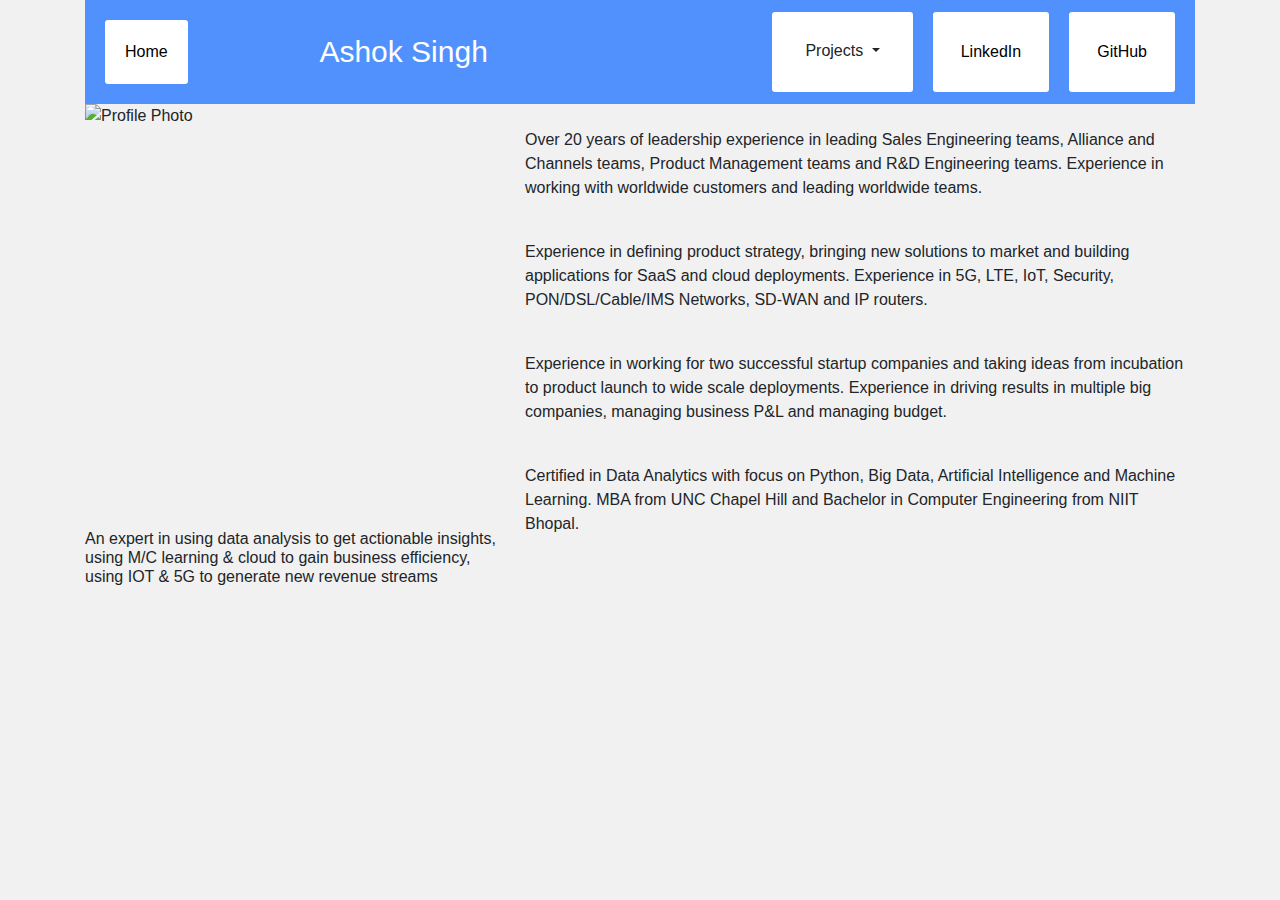
==== index.html @ 9dba1b0c "Add files via upload" ====
<!DOCTYPE html>
<html lang="en">

<head>
<meta charset="UTF-8">
<title> Ashok Profile Page </title>
<link rel="stylesheet" href="https://stackpath.bootstrapcdn.com/bootstrap/4.3.1/css/bootstrap.min.css" integrity="sha384-ggOyR0iXCbMQv3Xipma34MD+dH/1fQ784/j6cY/iJTQUOhcWr7x9JvoRxT2MZw1T" crossorigin="anonymous">

<script src="https://code.jquery.com/jquery-3.3.1.slim.min.js" integrity="sha384-q8i/X+965DzO0rT7abK41JStQIAqVgRVzpbzo5smXKp4YfRvH+8abtTE1Pi6jizo" crossorigin="anonymous"></script>
<script src="https://cdnjs.cloudflare.com/ajax/libs/popper.js/1.14.7/umd/popper.min.js" integrity="sha384-UO2eT0CpHqdSJQ6hJty5KVphtPhzWj9WO1clHTMGa3JDZwrnQq4sF86dIHNDz0W1" crossorigin="anonymous"></script>
<script src="https://stackpath.bootstrapcdn.com/bootstrap/4.3.1/js/bootstrap.min.js" integrity="sha384-JjSmVgyd0p3pXB1rRibZUAYoIIy6OrQ6VrjIEaFf/nJGzIxFDsf4x0xIM+B07jRM" crossorigin="anonymous"></script>

<link rel="stylesheet" href="styles.css">
</head>

<body>
    <main class="container">    
        <nav class="navbar navbar-expand-lg">
            <div class="collapse navbar-collapse" id="navbarSupportedContent">
                <li> <a class="navbar-link" href="https://ashok-k-singh.github.io">Home</a> </li>     
                <ul> <br> <h3 style="color:white;" > &nbsp &nbsp &nbsp &nbsp &nbsp Ashok Singh </h3> </ul>                               
                <ul class="navbar-nav ml-auto">
                    <li class="nav-item dropdown">
                        <button class="btn btn-default dropdown-toggle" type="button" id="dropdownMenu" 
                            data-toggle="dropdown" aria-haspopup="true" aria-expanded="false"> Projects
                        </button>
                        <div class="dropdown-menu" aria-labelledby="dropdownMenu">
                            <a class="dropdown-item" href="https://ashok-k-singh.github.io/Webhome">Climate</a>
                            <a class="dropdown-item" href="https://data-vis-proj2-el-chapo.herokuapp.com/">Opioid</a>
                            <a class="dropdown-item" href="https://ashok-singh-belly.herokuapp.com/">Biodiversity</a>
                        </div>
                    </li>

                    <li> <a class="nav-link" href="https://www.linkedin.com/in/ashok-singh-2020/" > LinkedIn </a> </li>      
                    <li> <a class="nav-link" href="https://github.com/ashok-k-singh/?tab=repositories" > GitHub </a> </li>  

                </ul>
            </div>
        </nav>   
        
        <section id="main-figure">
            <section id="figure">
                <h6 id="fig-name"> An expert in using data analysis to get actionable insights, <br>
                    using M/C learning & cloud to gain business efficiency,  <br> 
                    using IOT & 5G to generate new revenue streams </h6>                   
                <img id="fig-image" src="Images/ProfilePhoto1.jpg" alt="Profile Photo" class = "inline" />
            </section>
        
            <section id="resume">
                <br>
                <ul> Over 20 years of leadership experience in leading Sales Engineering teams, Alliance and 
                    Channels teams, Product Management teams and R&D Engineering teams. Experience in working 
                    with worldwide customers and leading worldwide teams.</ul> 
                <br>
                <ul> Experience in defining product strategy, bringing new solutions to market and building 
                applications for SaaS and cloud deployments. Experience in 5G, LTE, IoT, Security, 
                PON/DSL/Cable/IMS Networks, SD-WAN and IP routers.</ul>
                <br>
                <ul> Experience in working for two successful startup companies and taking ideas from incubation to 
                product launch to wide scale deployments. Experience in driving results in multiple big companies, 
                managing business P&L and managing budget. </ul>    
                <br>
                <ul> Certified in Data Analytics with focus on Python, Big Data, Artificial Intelligence and 
                    Machine Learning. MBA from UNC Chapel Hill and Bachelor in Computer Engineering from NIIT 
                    Bhopal. </ul>                   
            </section>
        </section>
    </main>    

</body>

</html>
---- styles.css ----
.box {
  height: 400px;
  padding: 20px;
  color: #fff;
  background: deepskyblue;
}

.margin-top-80 {
  margin-top: 80px;
}

/* Giving the body the specified background color, adding font sizes for the h1 and h3 elements we'll be using */
body {
  background: #f1f1f1;
}

h1 {
  font-size: 80px;
}

h3 {
  font-size: 30px;
}

/* Giving our navbar some padding and a background color */
.navbar {
  padding: 10px;
  background: #5191fd;
}

/* Making our navbar li's inline-block elements this makes it so we can have multiple on the same line. Floats could have been used too */
.navbar li {
  display: inline-block;
  padding: 20px;
  margin-right: 10px;
  margin-left: 10px;
  cursor: pointer;
  background: #fff;
  border-radius: 3px;
}

/* Getting rid of the default link styles here */
.navbar li a {
  color: #000;
  text-decoration: none;
}

/* Styling the header, giving it a height, a background color, and some top padding */
.header {
  height: 200px;
  padding-top: 20px;
  background: #cdcdcd;
}

/* Centering our h1 tag inside our header, giving it a little padding, removing its margin */
.header h1 {
  padding: 60px;
  margin: 0;
  color: #000;
  text-align: center;
}

.header h3 {
  margin-top: 30%;
  margin-left: 90%;
}

/* Giving the .post element margin on 3 sides */
.post {
  margin-top: 50px;
  margin-right: 100px;
  margin-left: 100px;
}


/* #nav-select {
  visibility: hidden;
} */

/* Selecting elements by class */
.container {
  width: 1280px;
  margin: 0 auto;
}

/* Selecting elements by ID */
#main-figure,
#fig-image {
  float: left;
}

#figure {
  position: relative;
}

#fig-name {
  position: absolute;
  top: 425px;
  left: 0px;
}

#main-figure {
  width: 100%;
}

#fig-image {
  width: 420px;
  height: 420px;
  margin-right: 20px;
}

/* Adding media queries to show the drop-down, and hide the navbar when the screen is smaller than 480 pixels */
@media (max-width: 480px) {
  .navbar li {
    padding: 10px;
  }

  .post {
    margin-right: 30px;
    margin-left: 30px;
  }

  .navbar ul {
    visibility: hidden;
  }

  #nav-select {
    visibility: visible;
  }
}
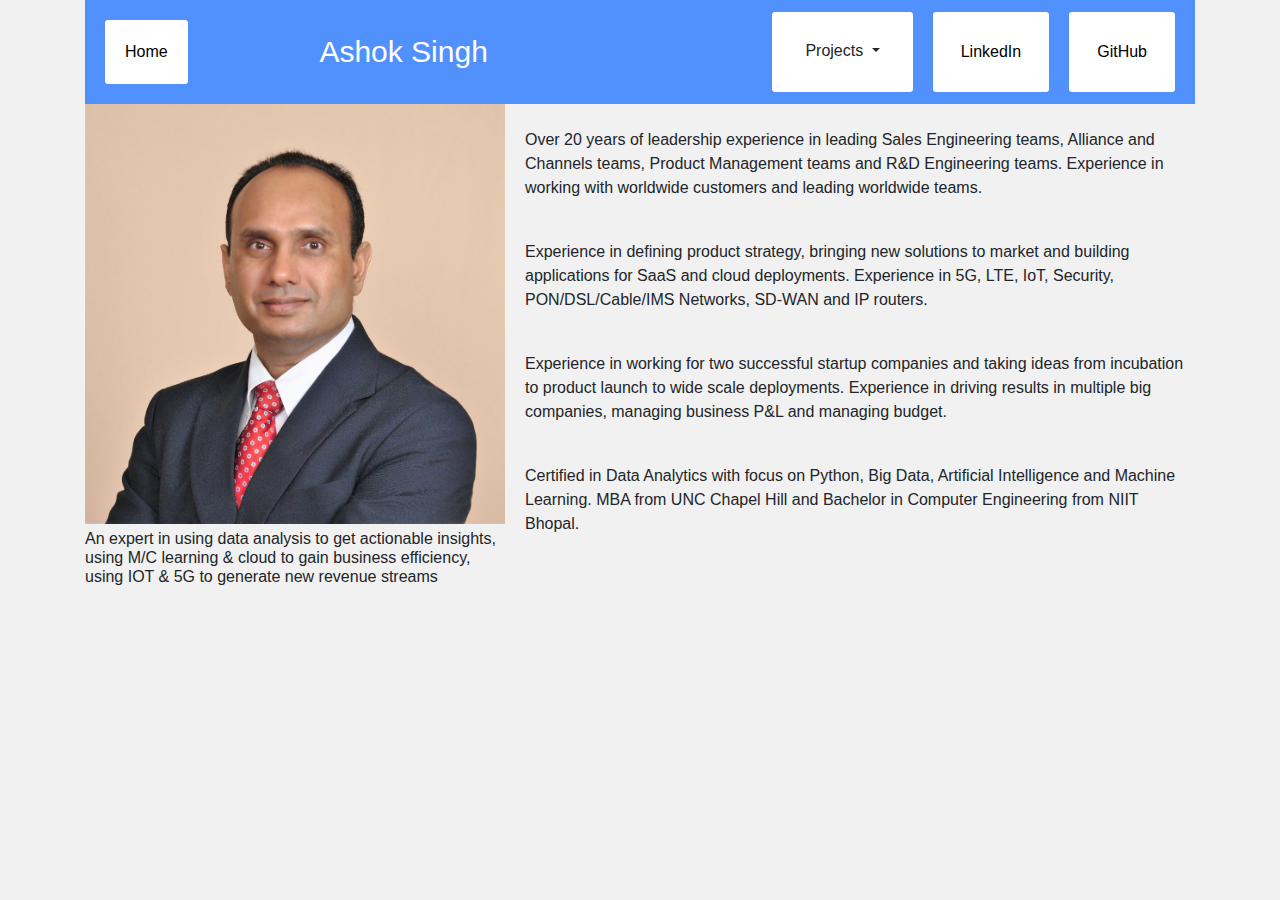
==== commit a56aa240: "Add files via upload" ====
--- a/index.html
+++ b/index.html
@@ -27,7 +27,7 @@
                         <div class="dropdown-menu" aria-labelledby="dropdownMenu">
                             <a class="dropdown-item" href="https://ashok-k-singh.github.io/Webhome">Climate</a>
                             <a class="dropdown-item" href="https://data-vis-proj2-el-chapo.herokuapp.com/">Opioid</a>
-                            <a class="dropdown-item" href="https://ashok-singh-belly.herokuapp.com/">Biodiversity</a>
+                            <!-- <a class="dropdown-item" href="https://ashok-singh-belly.herokuapp.com/">Biodiversity</a> -->
                         </div>
                     </li>
 
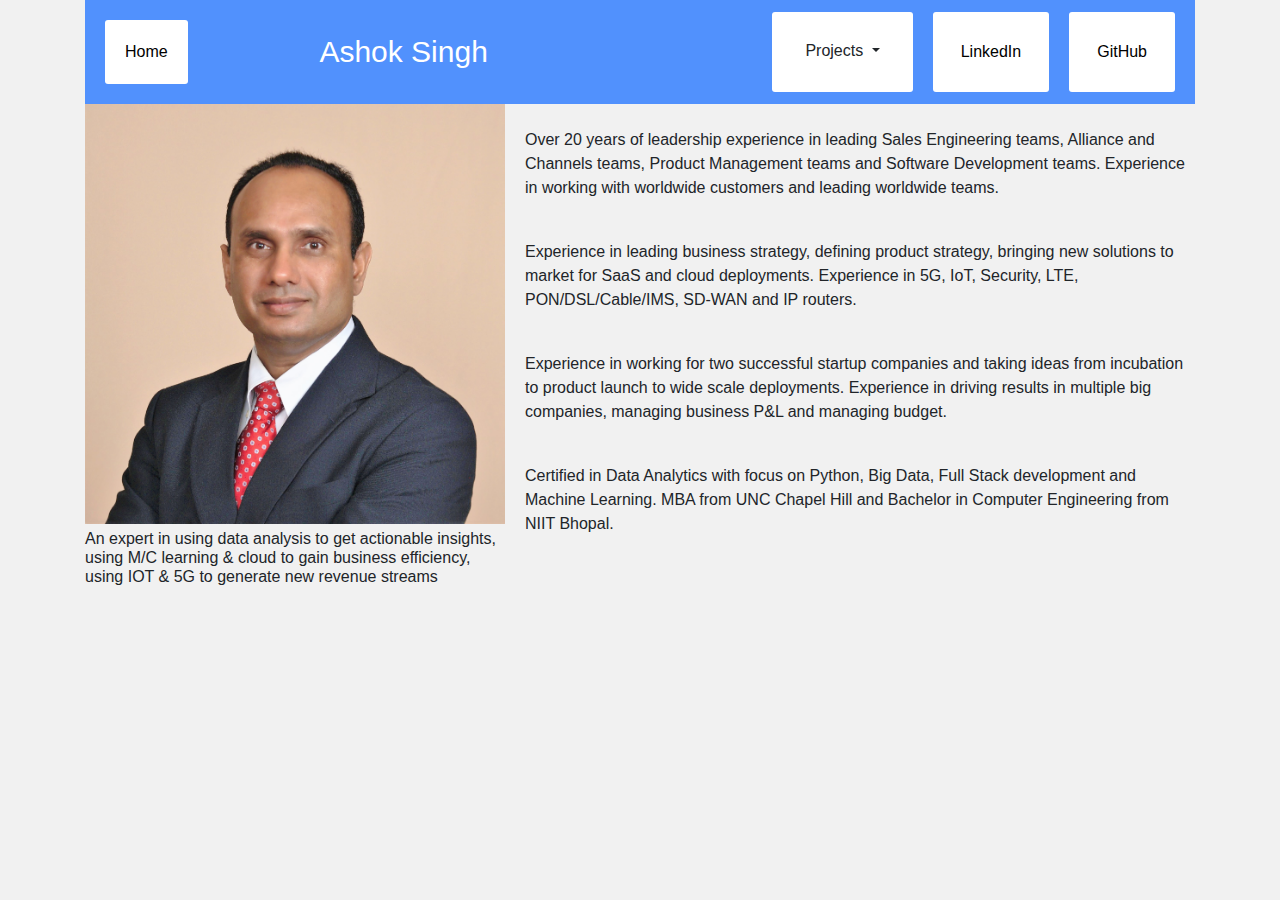
==== commit e3ac925e: "Update index.html" ====
--- a/index.html
+++ b/index.html
@@ -25,9 +25,10 @@
                             data-toggle="dropdown" aria-haspopup="true" aria-expanded="false"> Projects
                         </button>
                         <div class="dropdown-menu" aria-labelledby="dropdownMenu">
+                            <a class="dropdown-item" href="https://data-vis-proj2-el-chapo.herokuapp.com/">Opioid</a>
+                            <a class="dropdown-item" href="https://unc-datavis-matchmaker.herokuapp.com/">Matchmaker</a>
                             <a class="dropdown-item" href="https://ashok-k-singh.github.io/Webhome">Climate</a>
-                            <a class="dropdown-item" href="https://data-vis-proj2-el-chapo.herokuapp.com/">Opioid</a>
-                            <!-- <a class="dropdown-item" href="https://ashok-singh-belly.herokuapp.com/">Biodiversity</a> -->
+                            <a class="dropdown-item" href="https://ashok-biodiv.herokuapp.com/">Biodiversity</a>
                         </div>
                     </li>
 
@@ -49,18 +50,17 @@
             <section id="resume">
                 <br>
                 <ul> Over 20 years of leadership experience in leading Sales Engineering teams, Alliance and 
-                    Channels teams, Product Management teams and R&D Engineering teams. Experience in working 
+                    Channels teams, Product Management teams and Software Development teams. Experience in working 
                     with worldwide customers and leading worldwide teams.</ul> 
                 <br>
-                <ul> Experience in defining product strategy, bringing new solutions to market and building 
-                applications for SaaS and cloud deployments. Experience in 5G, LTE, IoT, Security, 
-                PON/DSL/Cable/IMS Networks, SD-WAN and IP routers.</ul>
+                <ul> Experience in leading business strategy, defining product strategy, bringing new solutions to market for 
+                    SaaS and cloud deployments. Experience in 5G, IoT, Security, LTE, PON/DSL/Cable/IMS, SD-WAN and IP routers.</ul>
                 <br>
                 <ul> Experience in working for two successful startup companies and taking ideas from incubation to 
                 product launch to wide scale deployments. Experience in driving results in multiple big companies, 
                 managing business P&L and managing budget. </ul>    
                 <br>
-                <ul> Certified in Data Analytics with focus on Python, Big Data, Artificial Intelligence and 
+                <ul> Certified in Data Analytics with focus on Python, Big Data, Full Stack development and 
                     Machine Learning. MBA from UNC Chapel Hill and Bachelor in Computer Engineering from NIIT 
                     Bhopal. </ul>                   
             </section>
@@ -69,4 +69,4 @@
 
 </body>
 
-</html>+</html>
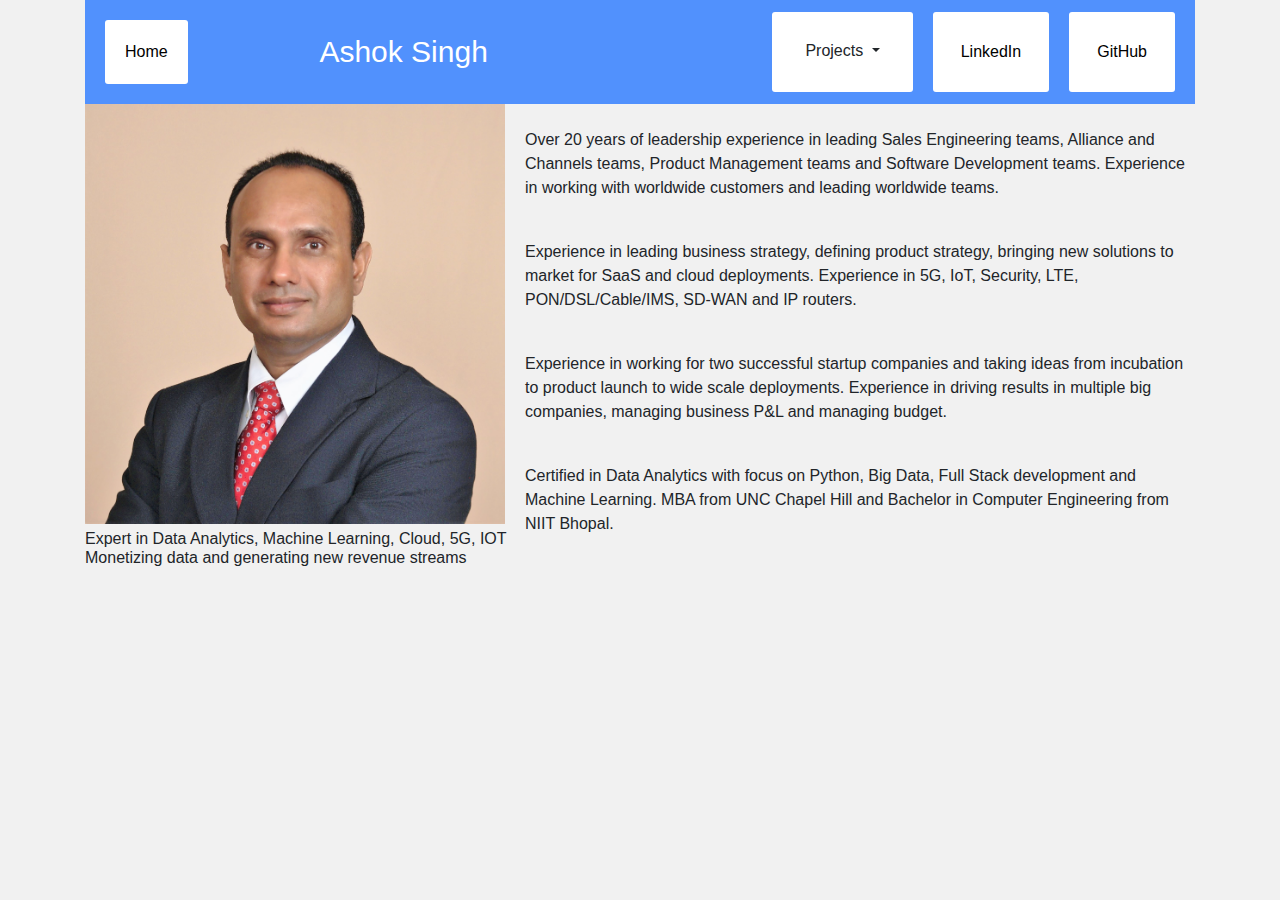
==== commit d03c9598: "Update index.html" ====
--- a/index.html
+++ b/index.html
@@ -41,9 +41,8 @@
         
         <section id="main-figure">
             <section id="figure">
-                <h6 id="fig-name"> An expert in using data analysis to get actionable insights, <br>
-                    using M/C learning & cloud to gain business efficiency,  <br> 
-                    using IOT & 5G to generate new revenue streams </h6>                   
+                <h6 id="fig-name"> Expert in Data Analytics, Machine Learning, Cloud, 5G, IOT <br>
+                            Monetizing data and generating new revenue streams </h6>                   
                 <img id="fig-image" src="Images/ProfilePhoto1.jpg" alt="Profile Photo" class = "inline" />
             </section>
         
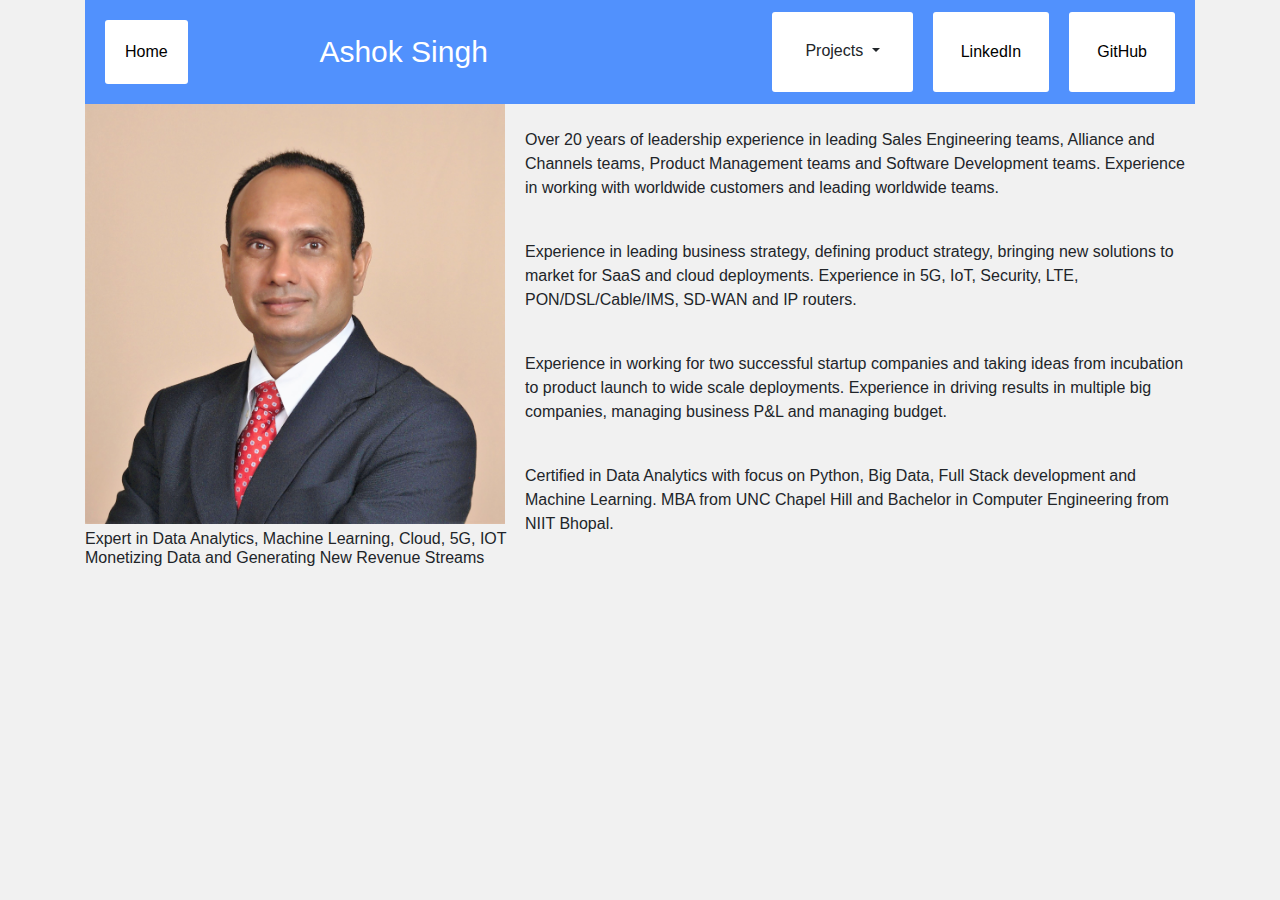
==== commit a7c00059: "Update index.html" ====
--- a/index.html
+++ b/index.html
@@ -42,7 +42,7 @@
         <section id="main-figure">
             <section id="figure">
                 <h6 id="fig-name"> Expert in Data Analytics, Machine Learning, Cloud, 5G, IOT <br>
-                            Monetizing data and generating new revenue streams </h6>                   
+                            Monetizing Data and Generating New Revenue Streams </h6>                   
                 <img id="fig-image" src="Images/ProfilePhoto1.jpg" alt="Profile Photo" class = "inline" />
             </section>
         
